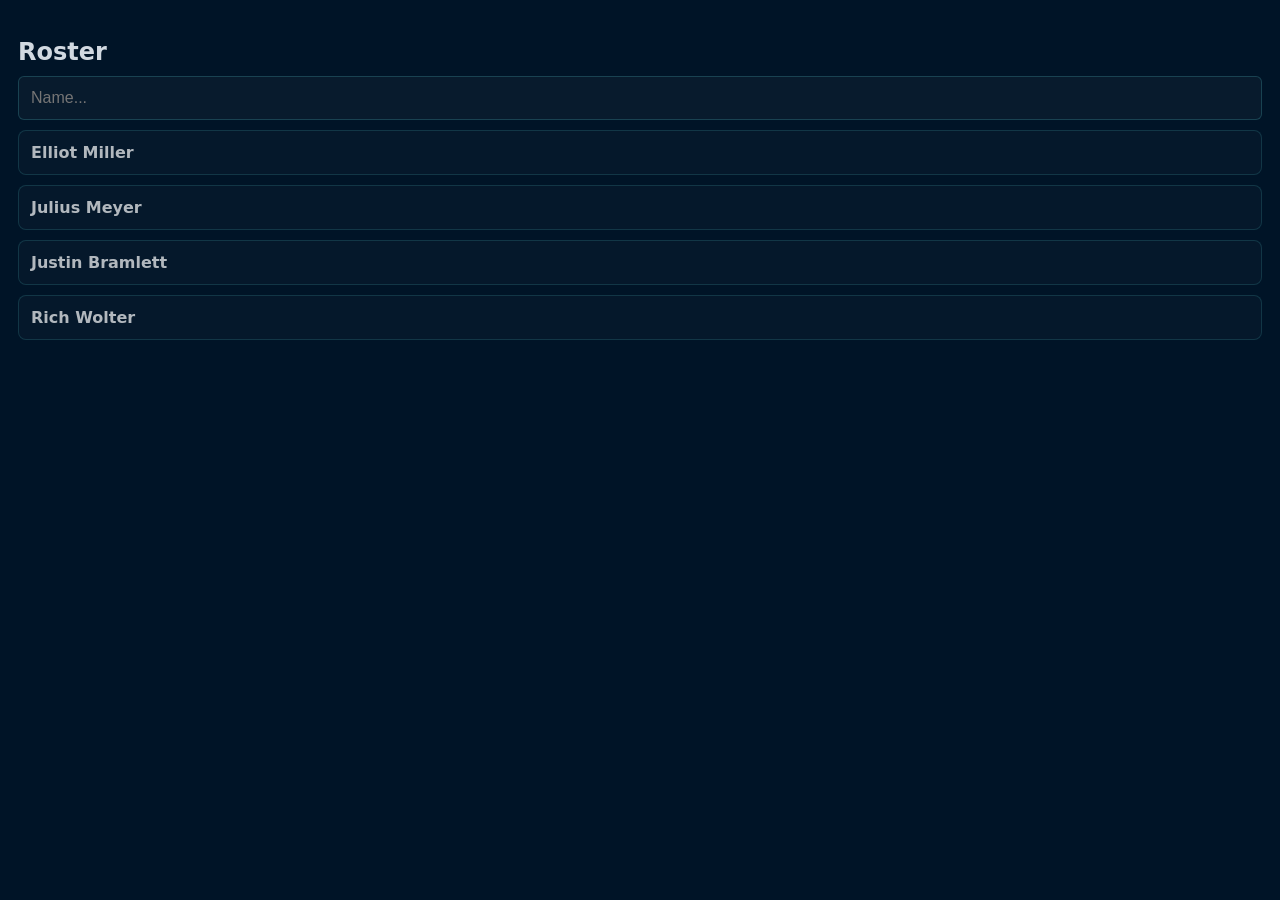
==== tournament/index.html @ 57c110c5 "Update roster file fetch URL and change background color in styles - Added versioning to the roster " ====
<!DOCTYPE html>
<html>

<head>
<meta name="viewport" content="width=device-width, initial-scale=1">
<link rel="stylesheet" href="styles.css?v=1.0" />
</head>

<body>

<h2>Roster</h2>

<input type="text" id="search" placeholder="Name...">

<div id="playerList">Loading...</div>

<script>
let allPlayers = [];

// Load your single roster file
fetch("data/roster.html?v=1.0")
  .then(res => res.text())
  .then(html => {
    let parser = new DOMParser();
    let doc = parser.parseFromString(html, "text/html");

    let rows = doc.querySelectorAll(".players_table tbody tr");

    rows.forEach(row => {
        let table = row.children[0]?.textContent.trim();
        let name = row.children[1]?.textContent.trim();
        let division = row.children[2]?.textContent.trim();

        if (name) {
            allPlayers.push({
                name,
                table,
                division
            });
        }
    });

    renderPlayers(allPlayers);
  });

function renderPlayers(players) {
    let container = document.getElementById("playerList");
    container.innerHTML = "";

    players.forEach(p => {
        let div = document.createElement("div");
        div.className = "player";

        div.innerHTML = `
            <strong>${p.name}</strong>`;

            // this part is optional, you can include it if you want to show the table and division info for each player

            //<div class="meta">
            //    Table ${p.table} • ${p.division}
            //</div>
        //;

        container.appendChild(div);
    });
}

// Search
document.getElementById("search").addEventListener("input", function() {
    let value = this.value.toLowerCase();

    let filtered = allPlayers.filter(p =>
        p.name.toLowerCase().includes(value)
    );

    renderPlayers(filtered);
});
</script>

</body>
</html>
---- tournament/styles.css ----
body {
    font-family: system-ui, sans-serif;
    padding: 10px;
    background-color: #001427;
    color: #B2B8BE;
}

h2 {
    margin-bottom: 10px;
    color: #D1D9E1;
}

input {
    width: 100%;
    padding: 12px;
    margin-bottom: 10px;
    font-size: 16px;
    box-sizing: border-box;

    background-color: rgba(255, 255, 255, 0.03);
    border: 1px solid rgba(96, 225, 224, 0.2);
    border-radius: 6px;
    color: #F2F3F4;
}

.player {
    padding: 12px;
    margin-bottom: 10px;

    background-color: rgba(255, 255, 255, 0.02);
    border: 1px solid rgba(96, 225, 224, 0.15);
    border-radius: 8px;
}

.meta {
    font-size: 12px;
    color: #9aa4a6;
}
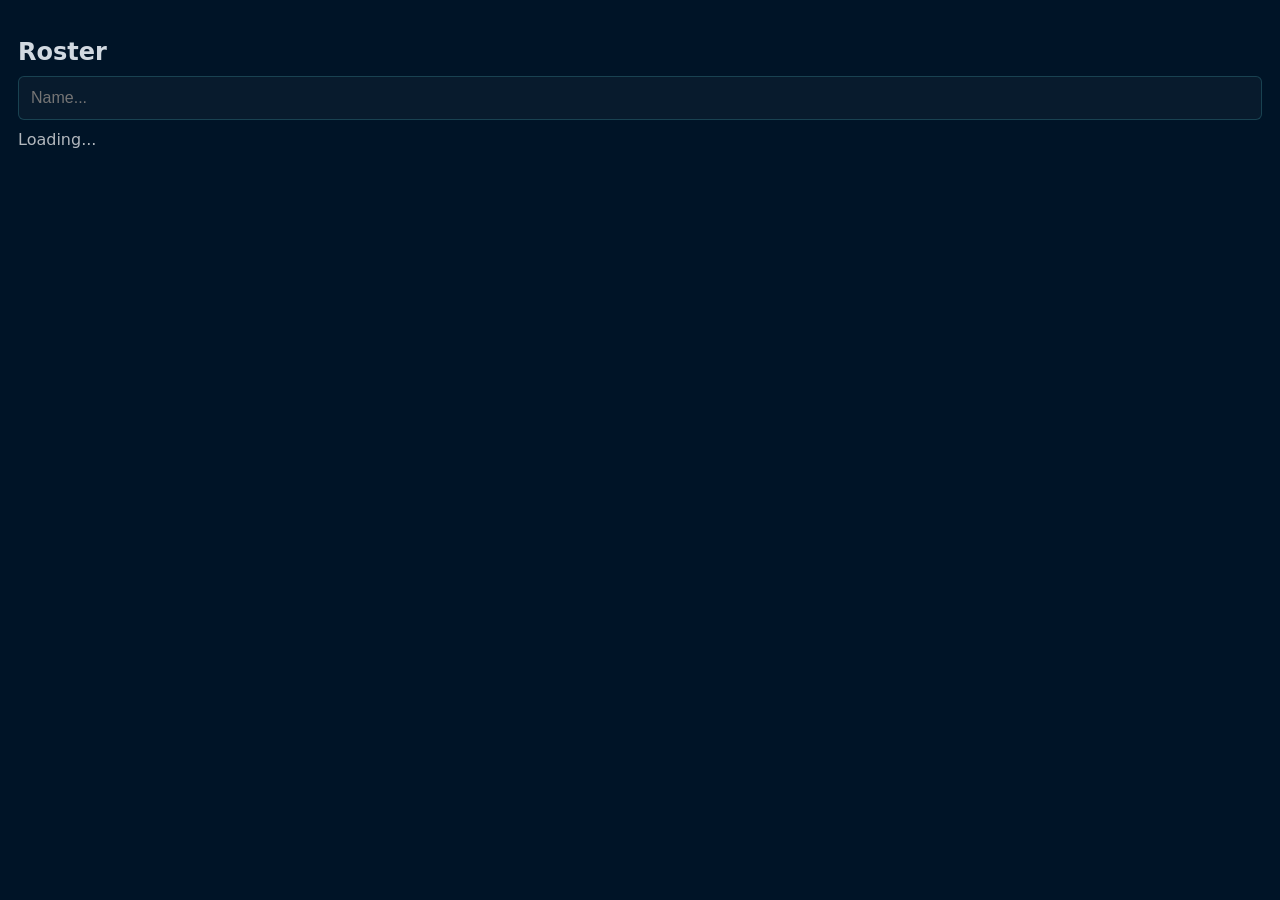
==== commit 558f7f25: "Refactor player rendering logic and add data configuration file for roster and rounds" ====
--- a/tournament/index.html
+++ b/tournament/index.html
@@ -10,56 +10,45 @@
 
 <h2>Roster</h2>
 
+<div id ="viewButtons"></div>
+
 <input type="text" id="search" placeholder="Name...">
 
 <div id="playerList">Loading...</div>
 
 <script>
-let allPlayers = [];
 
-// Load your single roster file
-fetch("data/roster.html?v=1.0")
-  .then(res => res.text())
-  .then(html => {
-    let parser = new DOMParser();
-    let doc = parser.parseFromString(html, "text/html");
+function clearName(name) {
+    if (!name) return "";
+    return name.replace(/\(.*?\)/g, "").trim();
+}
 
-    let rows = doc.querySelectorAll(".players_table tbody tr");
-
-    rows.forEach(row => {
-        let table = row.children[0]?.textContent.trim();
-        let name = row.children[1]?.textContent.trim();
-        let division = row.children[2]?.textContent.trim();
-
-        if (name) {
-            allPlayers.push({
-                name,
-                table,
-                division
-            });
-        }
-    });
-
-    renderPlayers(allPlayers);
-  });
-
-function renderPlayers(players) {
+function render(data) {
     let container = document.getElementById("playerList");
     container.innerHTML = "";
 
-    players.forEach(p => {
+    data.forEach(item => {
         let div = document.createElement("div");
         div.className = "player";
 
-        div.innerHTML = `
-            <strong>${p.name}</strong>`;
-
+        if (currentView === "Roster") {
+            div.innerHTML = `<strong>${item.name}</strong>`;
+            
             // this part is optional, you can include it if you want to show the table and division info for each player
 
             //<div class="meta">
             //    Table ${p.table} • ${p.division}
             //</div>
         //;
+
+        } else {
+            div.innerHTML = `
+                <strong>${item.name}</strong>
+                <div class="meta">
+                    Table ${item.table} vs ${item.opponent || "Bye"}
+                </div>
+            `;
+        }
 
         container.appendChild(div);
     });
@@ -69,8 +58,8 @@
 document.getElementById("search").addEventListener("input", function() {
     let value = this.value.toLowerCase();
 
-    let filtered = allPlayers.filter(p =>
-        p.name.toLowerCase().includes(value)
+    let filtered = currentData.filter(item =>
+        item.name.toLowerCase().includes(value)
     );
 
     renderPlayers(filtered);
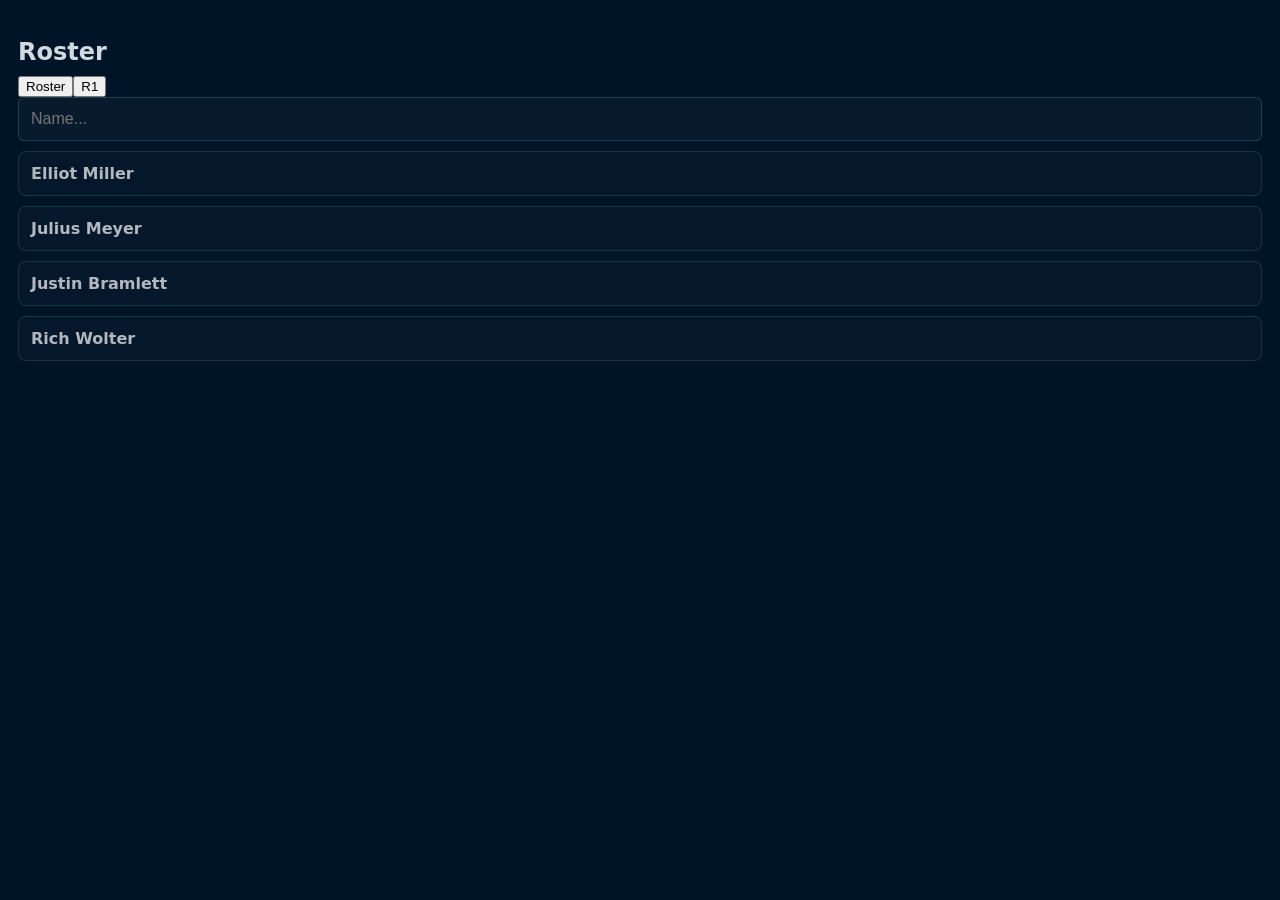
==== commit 3dc725f3: "Add initial round 1 pairings HTML file with styling and structure" ====
--- a/tournament/index.html
+++ b/tournament/index.html
@@ -17,52 +17,154 @@
 <div id="playerList">Loading...</div>
 
 <script>
+let allData = {};
+let currentData = [];
+let currentView = "";
 
-function clearName(name) {
-    if (!name) return "";
-    return name.replace(/\(.*?\)/g, "").trim();
+// 🔹 START APP
+init();
+
+async function init() {
+  // Always load roster first
+  await loadRoster();
+
+  // Auto-detect rounds
+  await loadRounds();
+
+  // Create buttons AFTER everything is loaded
+  createButtons();
+
+  // Default view
+  currentView = "Roster";
+  currentData = allData[currentView];
+  render(currentData);
 }
 
-function render(data) {
-    let container = document.getElementById("playerList");
-    container.innerHTML = "";
+// 🔹 LOAD ROSTER
+async function loadRoster() {
+  let res = await fetch("data/roster.html?v=" + Date.now());
+  let html = await res.text();
 
-    data.forEach(item => {
-        let div = document.createElement("div");
-        div.className = "player";
-
-        if (currentView === "Roster") {
-            div.innerHTML = `<strong>${item.name}</strong>`;
-            
-            // this part is optional, you can include it if you want to show the table and division info for each player
-
-            //<div class="meta">
-            //    Table ${p.table} • ${p.division}
-            //</div>
-        //;
-
-        } else {
-            div.innerHTML = `
-                <strong>${item.name}</strong>
-                <div class="meta">
-                    Table ${item.table} vs ${item.opponent || "Bye"}
-                </div>
-            `;
-        }
-
-        container.appendChild(div);
-    });
+  allData["Roster"] = parseRoster(html);
 }
 
-// Search
+// 🔹 AUTO-DETECT ROUNDS
+async function loadRounds() {
+  let round = 1;
+
+  while (true) {
+    try {
+      let res = await fetch(`data/round${round}.html?v=${Date.now()}`);
+
+      if (!res.ok) break; // stop if file doesn't exist
+
+      let html = await res.text();
+
+      let label = `R${round}`;
+      allData[label] = parsePairings(html);
+
+      round++;
+    } catch (e) {
+      break;
+    }
+  }
+}
+
+// 🔹 CREATE BUTTONS
+function createButtons() {
+  let container = document.getElementById("viewButtons");
+  container.innerHTML = "";
+
+  Object.keys(allData).forEach(label => {
+    let btn = document.createElement("button");
+    btn.textContent = label;
+
+    btn.onclick = () => {
+      currentView = label;
+      currentData = allData[label];
+      render(currentData);
+    };
+
+    container.appendChild(btn);
+  });
+}
+
+// 🔹 PARSE ROSTER
+function parseRoster(html) {
+  let doc = new DOMParser().parseFromString(html, "text/html");
+  let rows = doc.querySelectorAll(".players_table tbody tr");
+
+  let players = [];
+
+  rows.forEach(row => {
+    let name = row.children[1]?.textContent.trim();
+    if (name) players.push({ name });
+  });
+
+  return players;
+}
+
+// 🔹 PARSE PAIRINGS
+function parsePairings(html) {
+  let doc = new DOMParser().parseFromString(html, "text/html");
+  let rows = doc.querySelectorAll("table.report tr");
+
+  let pairings = [];
+  let seen = new Set();
+
+  rows.forEach((row, i) => {
+    if (i === 0) return;
+
+    let cols = row.children;
+
+    let table = cols[0]?.textContent.trim();
+    let player = cleanName(cols[1]?.textContent);
+    let opponent = cleanName(cols[3]?.textContent);
+
+  });
+
+  return pairings;
+}
+
+// 🔹 CLEAN NAME
+function cleanName(text) {
+  if (!text) return "";
+  return text.replace(/\(.*?\)/g, "").trim();
+}
+
+// 🔹 RENDER
+function render(data) {
+  let container = document.getElementById("playerList");
+  container.innerHTML = "";
+
+  data.forEach(item => {
+    let div = document.createElement("div");
+    div.className = "player";
+
+    if (currentView === "Roster") {
+      div.innerHTML = `<strong>${item.name}</strong>`;
+    } else {
+      div.innerHTML = `
+        <strong>${item.name}</strong>
+        <div class="meta">
+          Table ${item.table} vs ${item.opponent || "BYE"}
+        </div>
+      `;
+    }
+
+    container.appendChild(div);
+  });
+}
+
+// 🔹 SEARCH
 document.getElementById("search").addEventListener("input", function() {
-    let value = this.value.toLowerCase();
+  let value = this.value.toLowerCase();
 
-    let filtered = currentData.filter(item =>
-        item.name.toLowerCase().includes(value)
-    );
+  let filtered = currentData.filter(item =>
+    item.name.toLowerCase().includes(value)
+  );
 
-    renderPlayers(filtered);
+  render(filtered);
 });
 </script>
 
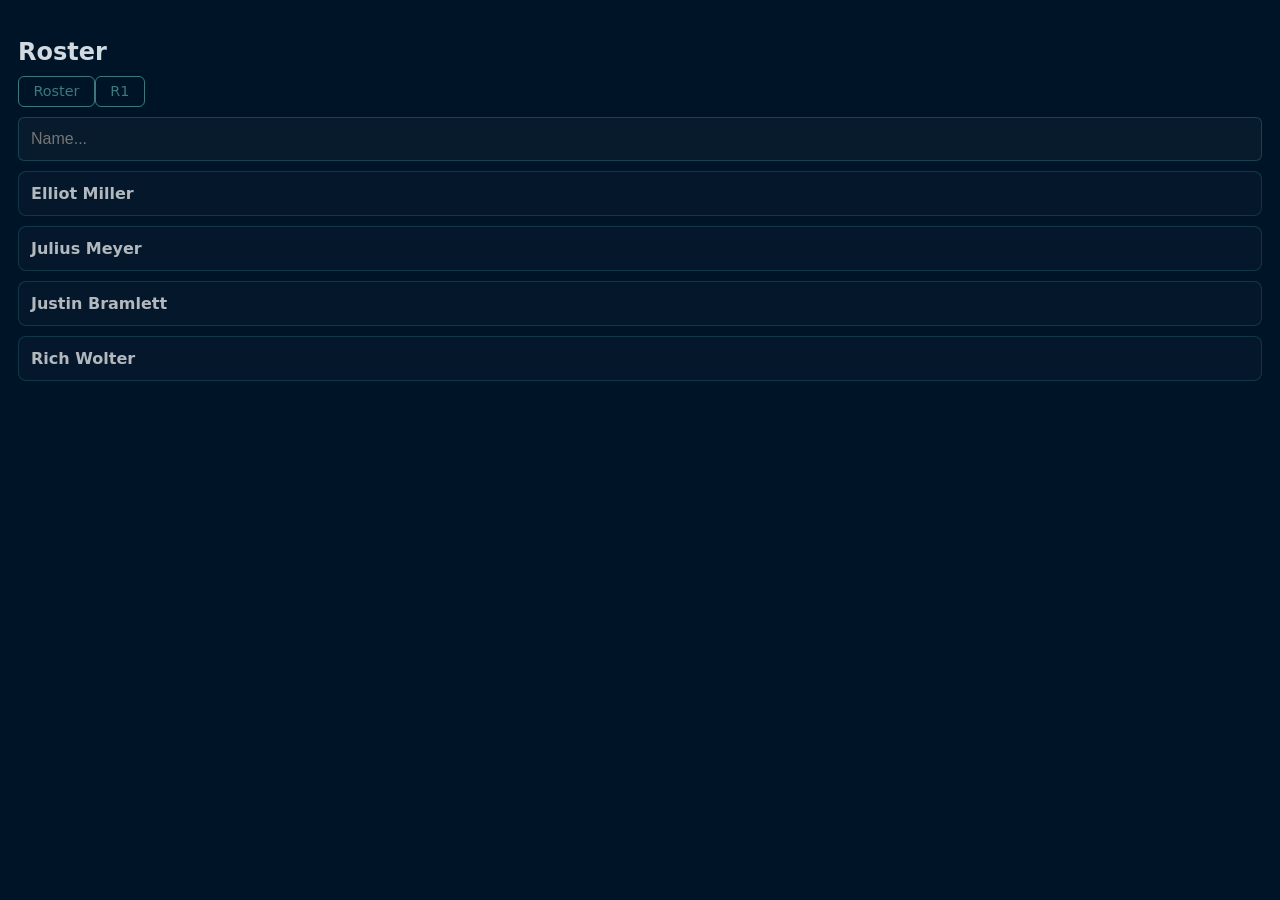
==== commit a15bdc6a: "Update stylesheet links to use dynamic versioning and add button styles for consistency" ====
--- a/tournament/index.html
+++ b/tournament/index.html
@@ -3,7 +3,7 @@
 
 <head>
 <meta name="viewport" content="width=device-width, initial-scale=1">
-<link rel="stylesheet" href="styles.css?v=1.0" />
+<link rel="stylesheet" href="styles.css?v=" + Date.now()/>
 </head>
 
 <body>
@@ -78,6 +78,8 @@
   Object.keys(allData).forEach(label => {
     let btn = document.createElement("button");
     btn.textContent = label;
+
+    btn.classList.add("btn");
 
     btn.onclick = () => {
       currentView = label;
--- a/tournament/styles.css
+++ b/tournament/styles.css
@@ -35,4 +35,22 @@
 .meta {
     font-size: 12px;
     color: #9aa4a6;
+}
+
+.btn {
+    display: inline-block;
+    padding: 0.4rem 0.9rem;
+    margin-bottom: 10px;
+
+    font-family: inherit;
+    font-size: 0.9rem;
+    font-weight: 500;
+
+    color: #3C787E;
+    background: transparent;
+
+    border: 1px solid #3C787E;
+    border-radius: 6px;
+
+    cursor: pointer;
 }
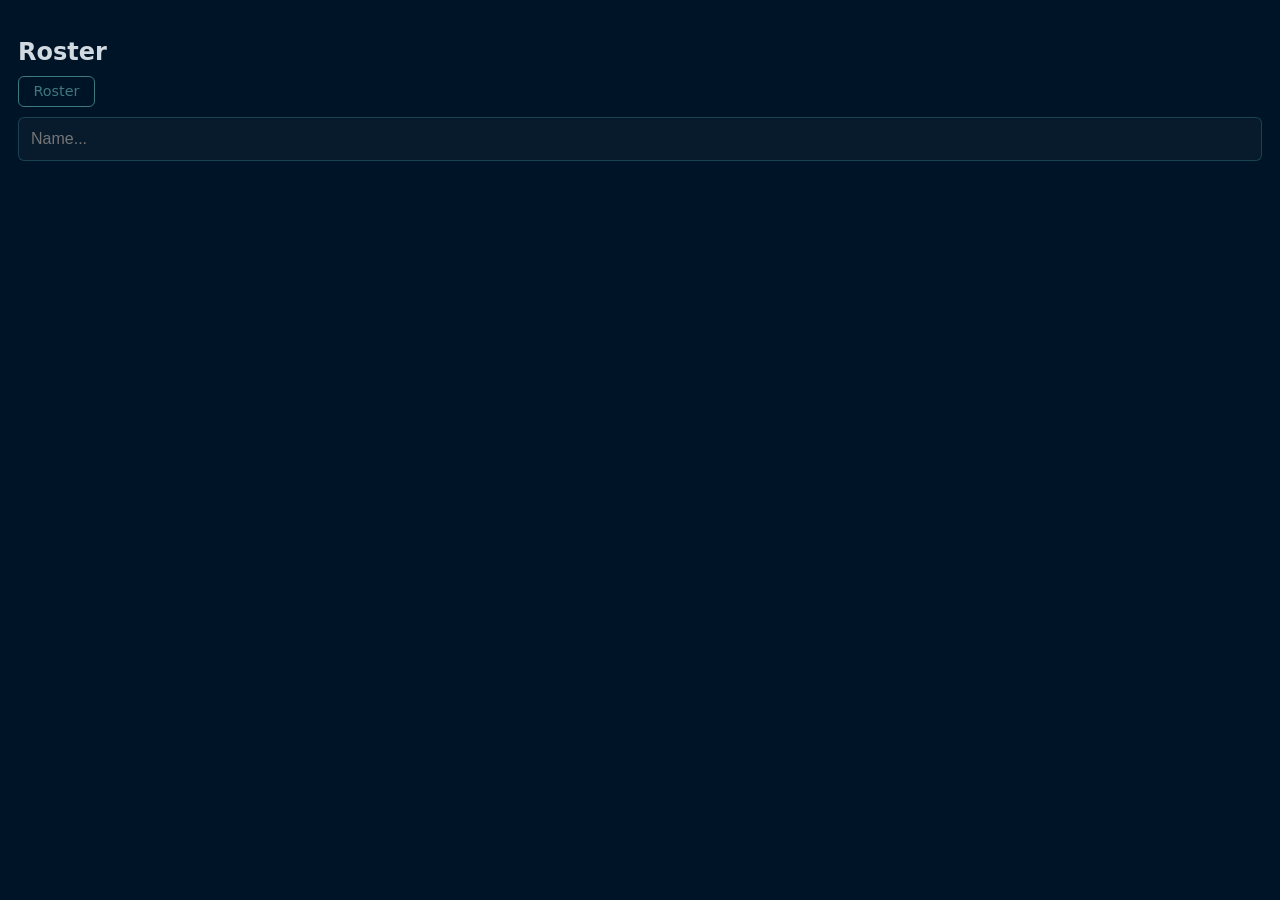
==== commit 1354e78c: "Refactor index.html and tournament/index.html to use VERSION for cache-busting and remove outdated d" ====
--- a/tournament/index.html
+++ b/tournament/index.html
@@ -3,7 +3,17 @@
 
 <head>
 <meta name="viewport" content="width=device-width, initial-scale=1">
-<link rel="stylesheet" href="styles.css?v=" + Date.now()/>
+
+<script>
+
+const VERSION = "1.0"; // ** ADJUST VARIABLE TO FORCE CACHE REFRESH **
+
+const link = document.createElement("link");
+link.rel = "stylesheet";
+link.href = "styles.css?v=" + VERSION;
+document.head.appendChild(link);
+</script>
+
 </head>
 
 <body>
@@ -17,73 +27,85 @@
 <div id="playerList">Loading...</div>
 
 <script>
+let currentData = [];
 let allData = {};
-let currentData = [];
-let currentView = "";
-
-// 🔹 START APP
-init();
-
-async function init() {
-  // Always load roster first
+let currentView = "Roster";
+
+// Load config
+const config = [
+  { type: "roster", file: `data/roster.html?v=${VERSION}`, label: "Roster" }
+];
+
+// Load roster first
+async function loadRoster() {
+  const res = await fetch(config[0].file);
+  const html = await res.text();
+  config[0].html = html; // add html property
+}
+
+// Load all round files dynamically
+async function loadRounds() {
+  let i = 1;
+  while (true) {
+    const fileUrl = `data/round${i}.html?v=${VERSION}`;
+    try {
+      const res = await fetch(fileUrl);
+      if (!res.ok) break; // stop if file doesn’t exist
+      const html = await res.text();
+
+      config.push({
+        type: "round",
+        file: `data/round${i}.html`,
+        label: `R${i}`,
+        html
+      });
+
+      i++;
+    } catch (err) {
+      break; // stop on fetch error
+    }
+  }
+}
+
+// Main loader
+async function loadAllData() {
   await loadRoster();
-
-  // Auto-detect rounds
   await loadRounds();
 
-  // Create buttons AFTER everything is loaded
-  createButtons();
+  // Create buttons
+  createButtons(config);
+
+  // Parse all data
+  config.forEach(file => {
+    if (file.type === "roster") {
+      allData[file.label] = parseRoster(file.html);
+    } else {
+      allData[file.label] = parsePairings(file.html);
+    }
+  });
 
   // Default view
-  currentView = "Roster";
+  currentView = Object.keys(allData)[0];
   currentData = allData[currentView];
   render(currentData);
 }
 
-// 🔹 LOAD ROSTER
-async function loadRoster() {
-  let res = await fetch("data/roster.html?v=" + Date.now());
-  let html = await res.text();
-
-  allData["Roster"] = parseRoster(html);
-}
-
-// 🔹 AUTO-DETECT ROUNDS
-async function loadRounds() {
-  let round = 1;
-
-  while (true) {
-    try {
-      let res = await fetch(`data/round${round}.html?v=${Date.now()}`);
-
-      if (!res.ok) break; // stop if file doesn't exist
-
-      let html = await res.text();
-
-      let label = `R${round}`;
-      allData[label] = parsePairings(html);
-
-      round++;
-    } catch (e) {
-      break;
-    }
-  }
-}
-
-// 🔹 CREATE BUTTONS
-function createButtons() {
+// Call it
+loadAllData();
+
+// 🔹 BUTTONS
+function createButtons(config) {
   let container = document.getElementById("viewButtons");
-  container.innerHTML = "";
-
-  Object.keys(allData).forEach(label => {
+
+  config.forEach(item => {
     let btn = document.createElement("button");
-    btn.textContent = label;
+    btn.textContent = item.label;
 
     btn.classList.add("btn");
 
     btn.onclick = () => {
-      currentView = label;
-      currentData = allData[label];
+      currentView = item.label;
+      currentData = allData[currentView];
       render(currentData);
     };
 
@@ -100,7 +122,9 @@
 
   rows.forEach(row => {
     let name = row.children[1]?.textContent.trim();
-    if (name) players.push({ name });
+    if (name) {
+      players.push({ name });
+    }
   });
 
   return players;
@@ -109,13 +133,14 @@
 // 🔹 PARSE PAIRINGS
 function parsePairings(html) {
   let doc = new DOMParser().parseFromString(html, "text/html");
+
+  // Only tables with class "report"
   let rows = doc.querySelectorAll("table.report tr");
 
   let pairings = [];
-  let seen = new Set();
 
   rows.forEach((row, i) => {
-    if (i === 0) return;
+    if (i === 0) return; // skip header
 
     let cols = row.children;
 
@@ -123,15 +148,22 @@
     let player = cleanName(cols[1]?.textContent);
     let opponent = cleanName(cols[3]?.textContent);
 
+    if (player) {
+      pairings.push({
+        name: player,
+        opponent,
+        table
+      });
+    }
   });
 
   return pairings;
 }
 
-// 🔹 CLEAN NAME
+// 🔹 CLEAN NAME (removes record text)
 function cleanName(text) {
   if (!text) return "";
-  return text.replace(/\(.*?\)/g, "").trim();
+  return text.replace(/\([^()]*\)/g, "").trim();
 }
 
 // 🔹 RENDER
@@ -147,10 +179,7 @@
       div.innerHTML = `<strong>${item.name}</strong>`;
     } else {
       div.innerHTML = `
-        <strong>${item.name}</strong>
-        <div class="meta">
-          Table ${item.table} vs ${item.opponent || "BYE"}
-        </div>
+        <strong>${item.name}</strong> <div class="meta">Table ${item.table} vs ${item.opponent || "BYE"}</div>
       `;
     }
 
